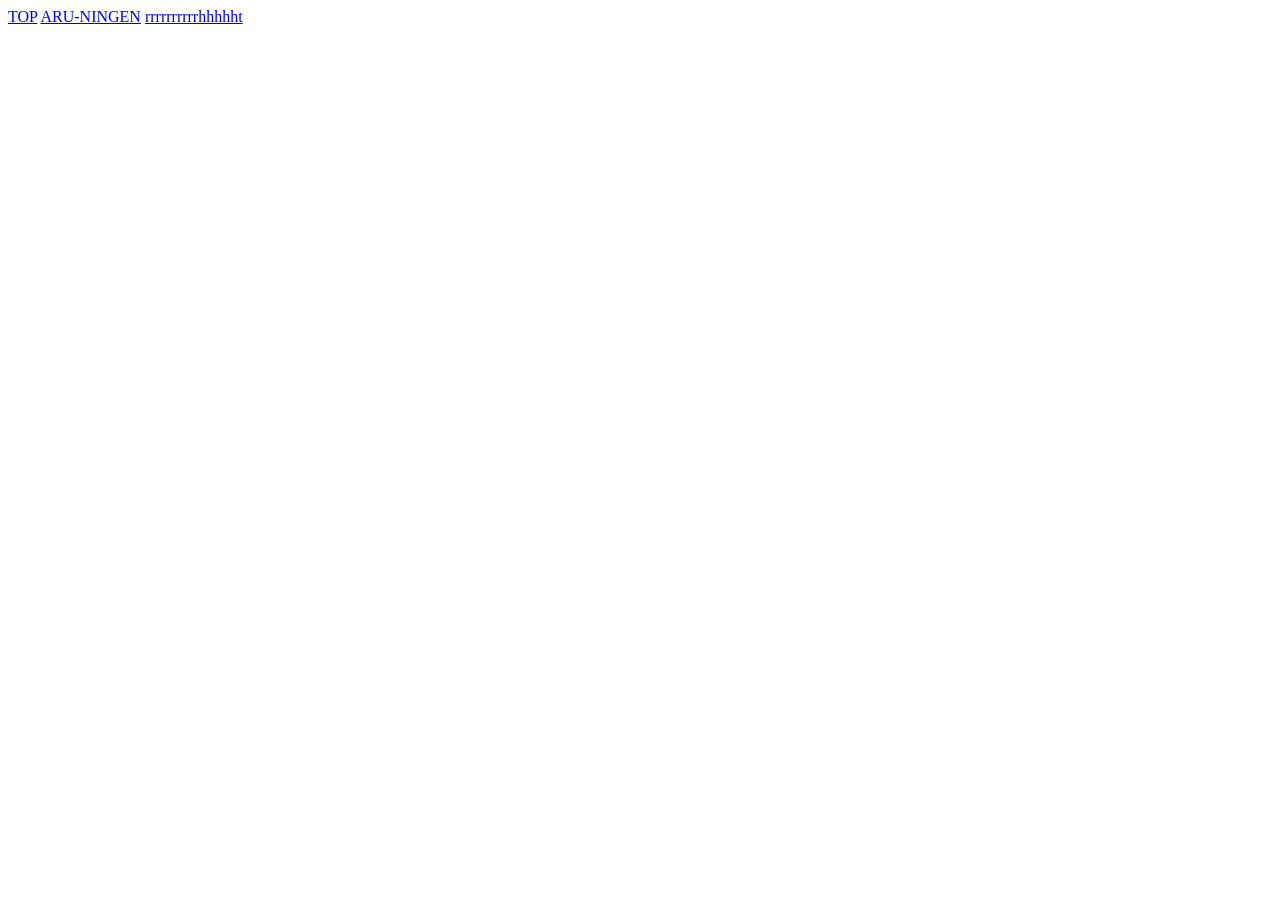
==== index.html @ 3664ab16 "#1 index.htmlを作成" ====
<!DOCTYPE html>
<html lang="ja">
  <nav class="tab-bar">
    <a href="index.html" class="tab active" target="_blank" rel="noopener">TOP</a>
    <a href="ARU-NINGEN.html" class="tab" target="_blank" rel="noopener">ARU-NINGEN</a>
    <a href="rrrrrrrrrrhhhhht.html" class="tab" target="_blank" rel="noopener">rrrrrrrrrrhhhhht</a>
  </nav>
</html>
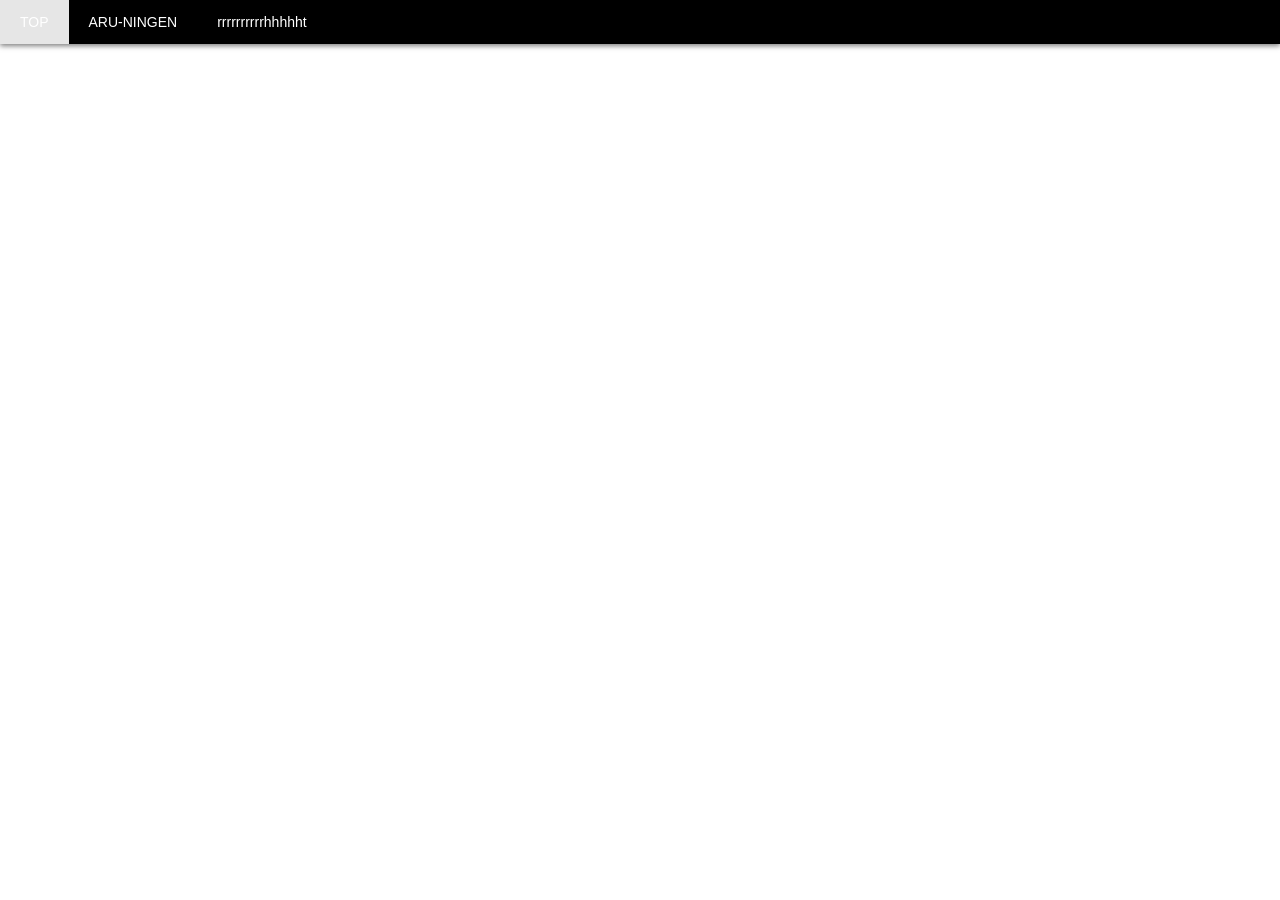
==== commit 8f64d005: "#2 CSSを読み込み" ====
--- a/index.html
+++ b/index.html
@@ -1,5 +1,8 @@
 <!DOCTYPE html>
 <html lang="ja">
+  <head>
+    <link rel="stylesheet" href="style.css">
+  </head>
   <nav class="tab-bar">
     <a href="index.html" class="tab active" target="_blank" rel="noopener">TOP</a>
     <a href="ARU-NINGEN.html" class="tab" target="_blank" rel="noopener">ARU-NINGEN</a>
--- a/style.css
+++ b/style.css
@@ -0,0 +1,26 @@
+.tab-bar {
+  display: flex;
+  background-color: #000000;
+  width: 100%;
+  position: fixed;
+  top: 0;
+  left: 0;
+  box-shadow: 0 2px 5px rgba(0,0,0,0.5);
+}
+
+.tab {
+  color: #ffffff;
+  padding: 14px 20px;
+  text-decoration: none;
+  font-family: "Tsukushi B Round Gothic", "Hiragino Kaku Gothic ProN", "Hiragino Kaku Gothic Pro", sans-serif;
+  font-size: 14px;
+  transition: background-color 0.5s;
+}
+
+.tab:hover {
+  background-color: #bfbfbf;
+}
+
+.tab.active {
+  background-color: #e6e6e6;
+}
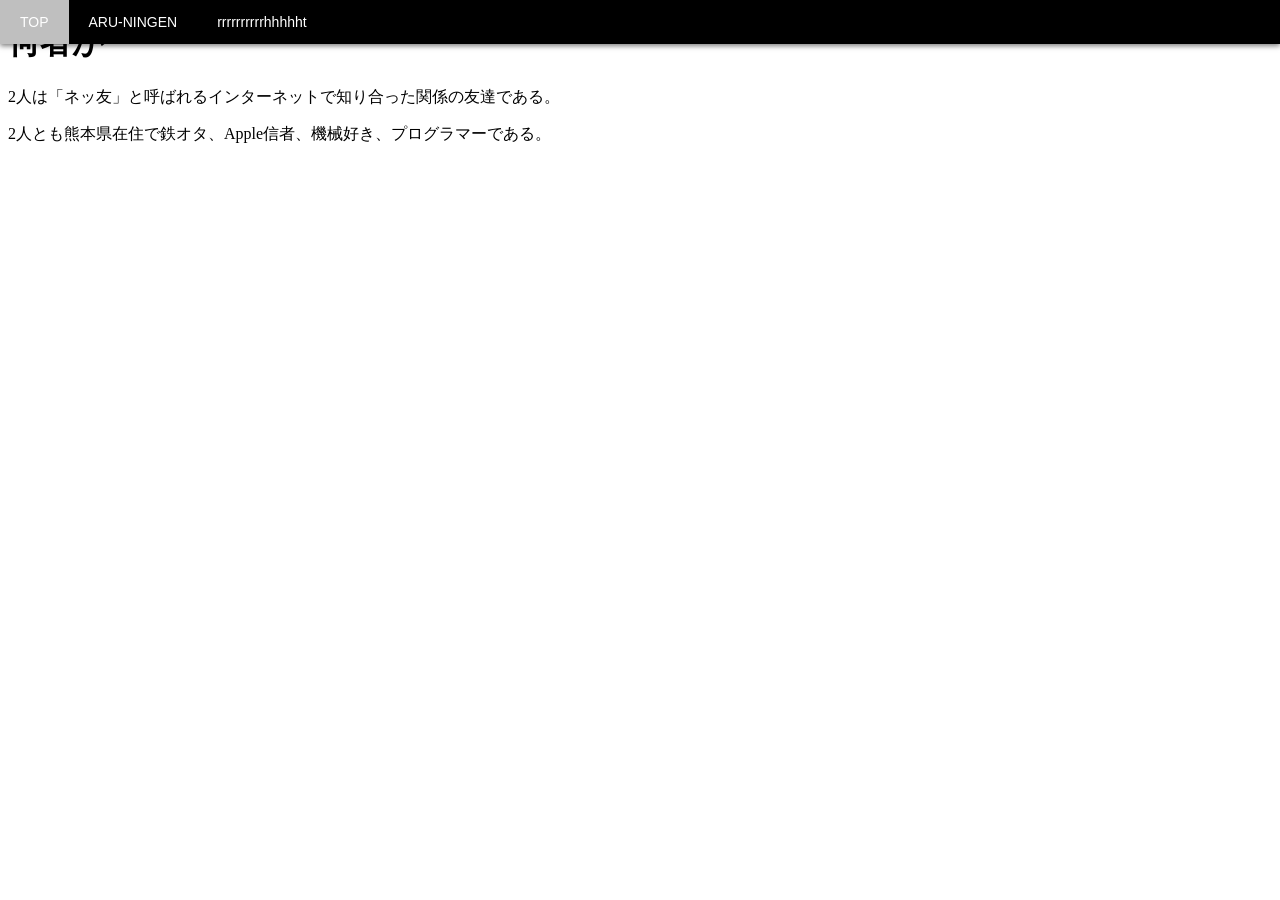
==== commit 1dbdfc08: "#3 説明を追加" ====
--- a/index.html
+++ b/index.html
@@ -8,4 +8,13 @@
     <a href="ARU-NINGEN.html" class="tab" target="_blank" rel="noopener">ARU-NINGEN</a>
     <a href="rrrrrrrrrrhhhhht.html" class="tab" target="_blank" rel="noopener">rrrrrrrrrrhhhhht</a>
   </nav>
+  <h1>
+    何者か
+  </h1>
+  <p>
+    2人は「ネッ友」と呼ばれるインターネットで知り合った関係の友達である。
+  </p>
+  <p>
+    2人とも熊本県在住で鉄オタ、Apple信者、機械好き、プログラマーである。
+  </p>
 </html>
--- a/style.css
+++ b/style.css
@@ -18,9 +18,9 @@
 }
 
 .tab:hover {
-  background-color: #bfbfbf;
+  background-color: #404040;
 }
 
 .tab.active {
-  background-color: #e6e6e6;
+  background-color: #bfbfbf;
 }
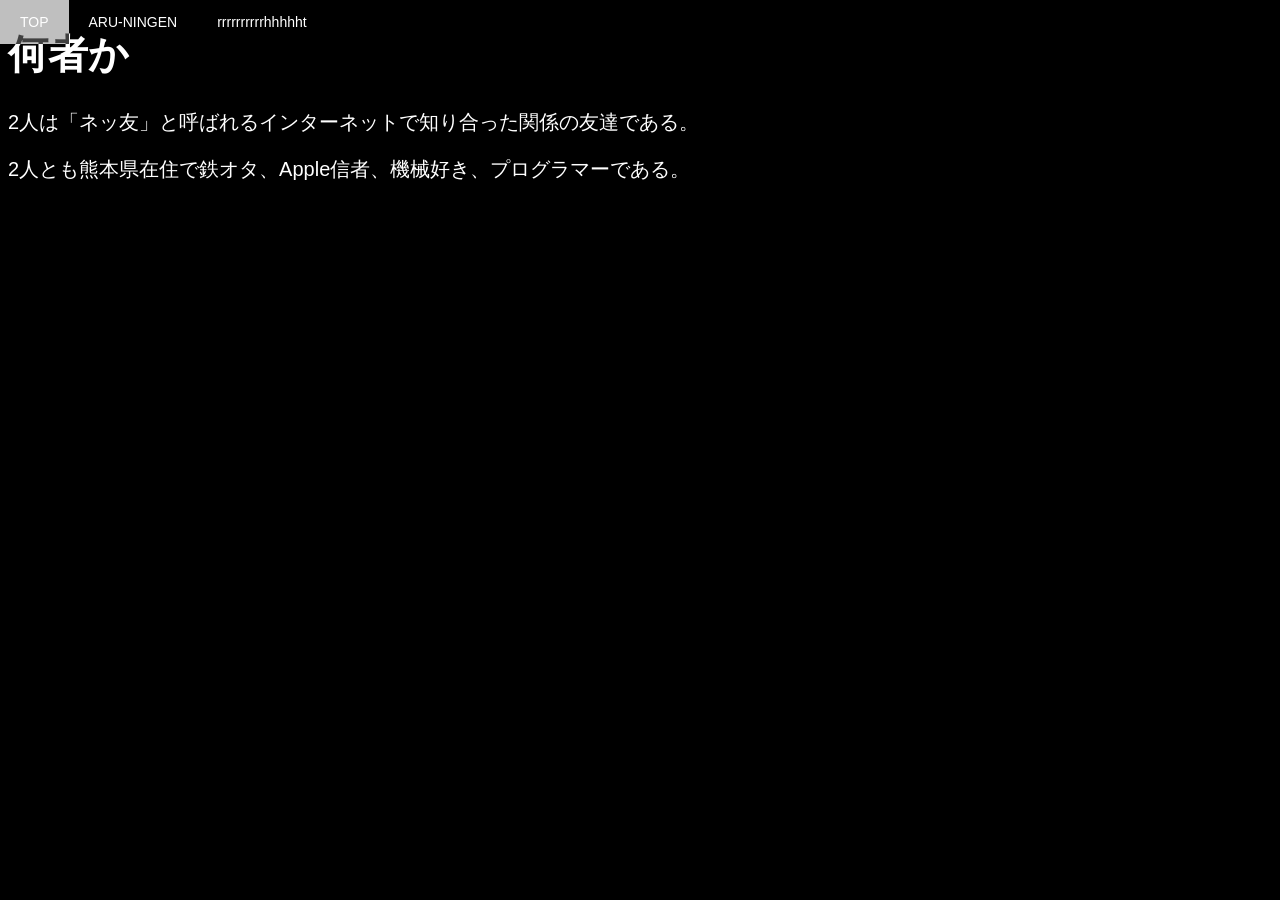
==== commit 88a41ab9: "#4 細かな修正と改善" ====
--- a/index.html
+++ b/index.html
@@ -9,6 +9,9 @@
     <a href="rrrrrrrrrrhhhhht.html" class="tab" target="_blank" rel="noopener">rrrrrrrrrrhhhhht</a>
   </nav>
   <h1>
+
+  </h1>
+  <h1>
     何者か
   </h1>
   <p>
--- a/style.css
+++ b/style.css
@@ -24,3 +24,24 @@
 .tab.active {
   background-color: #bfbfbf;
 }
+
+body {
+  background-color: #000000
+}
+
+h1 {
+  color: #ffffff;
+  font-size: 30pt;
+  font-family: "Tsukushi B Round Gothic", "Hiragino Kaku Gothic ProN", "Hiragino Kaku Gothic Pro", sans-serif;
+  font-weight: 600;
+  mix-blend-mode: difference;
+}
+
+p {
+  color: #ffffff;
+  font-size: 15pt;
+  font-family: "Tsukushi B Round Gothic", "Hiragino Kaku Gothic ProN", "Hiragino Kaku Gothic Pro", sans-serif;
+  font-weight: 500;
+  mix-blend-mode: difference;
+}
+
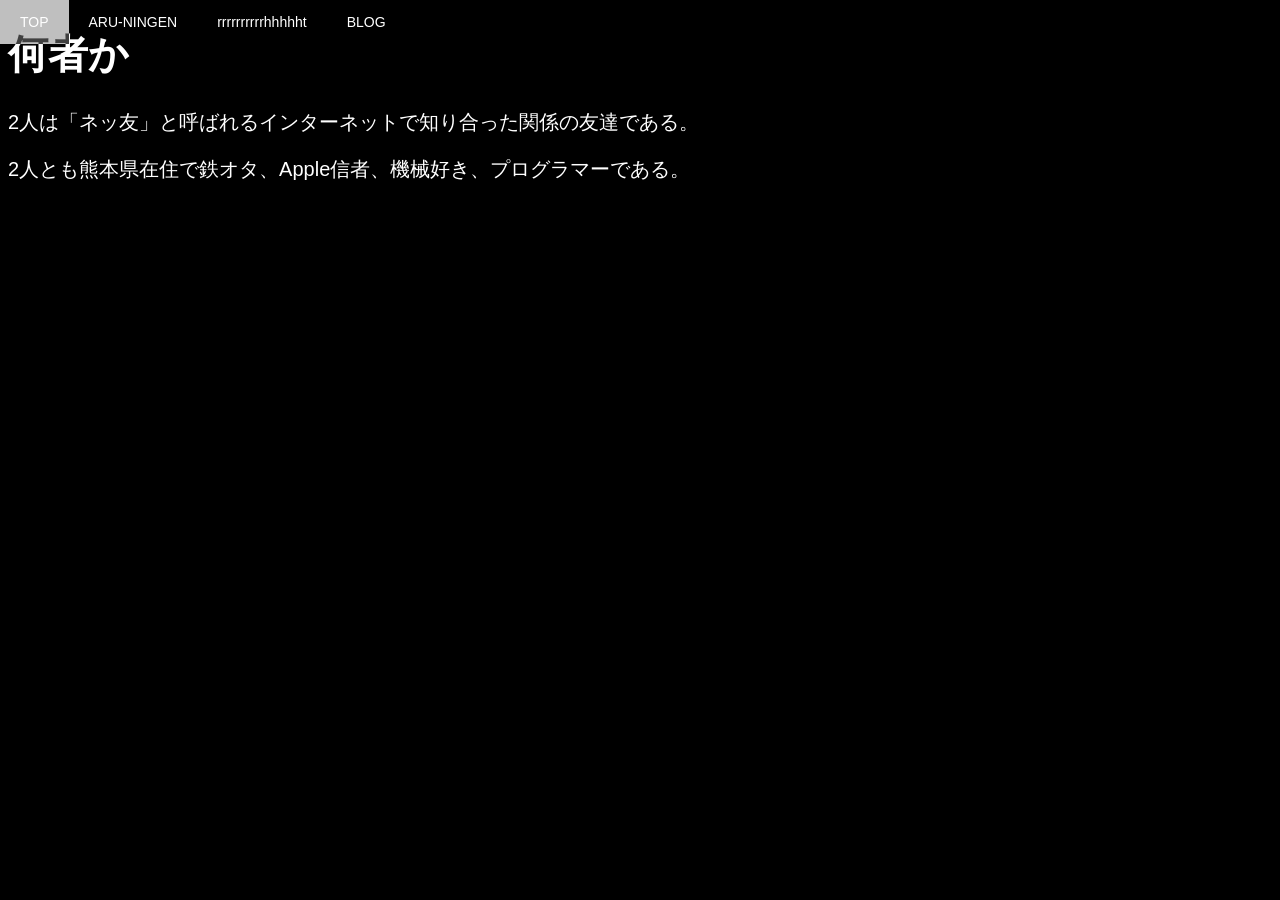
==== commit 1678740b: "#5 タブバーの追加" ====
--- a/index.html
+++ b/index.html
@@ -7,6 +7,7 @@
     <a href="index.html" class="tab active" target="_blank" rel="noopener">TOP</a>
     <a href="ARU-NINGEN.html" class="tab" target="_blank" rel="noopener">ARU-NINGEN</a>
     <a href="rrrrrrrrrrhhhhht.html" class="tab" target="_blank" rel="noopener">rrrrrrrrrrhhhhht</a>
+    <a href="blog.html" class="tab" target="_blank" rel="noopener">BLOG</a>
   </nav>
   <h1>
 
--- a/style.css
+++ b/style.css
@@ -37,6 +37,14 @@
   mix-blend-mode: difference;
 }
 
+h2 {
+  color: #ffffff;
+  font-size: 25pt;
+  font-family: "Tsukushi B Round Gothic", "Hiragino Kaku Gothic ProN", "Hiragino Kaku Gothic Pro", sans-serif;
+  font-weight: 600;
+  mix-blend-mode: difference;
+}
+
 p {
   color: #ffffff;
   font-size: 15pt;
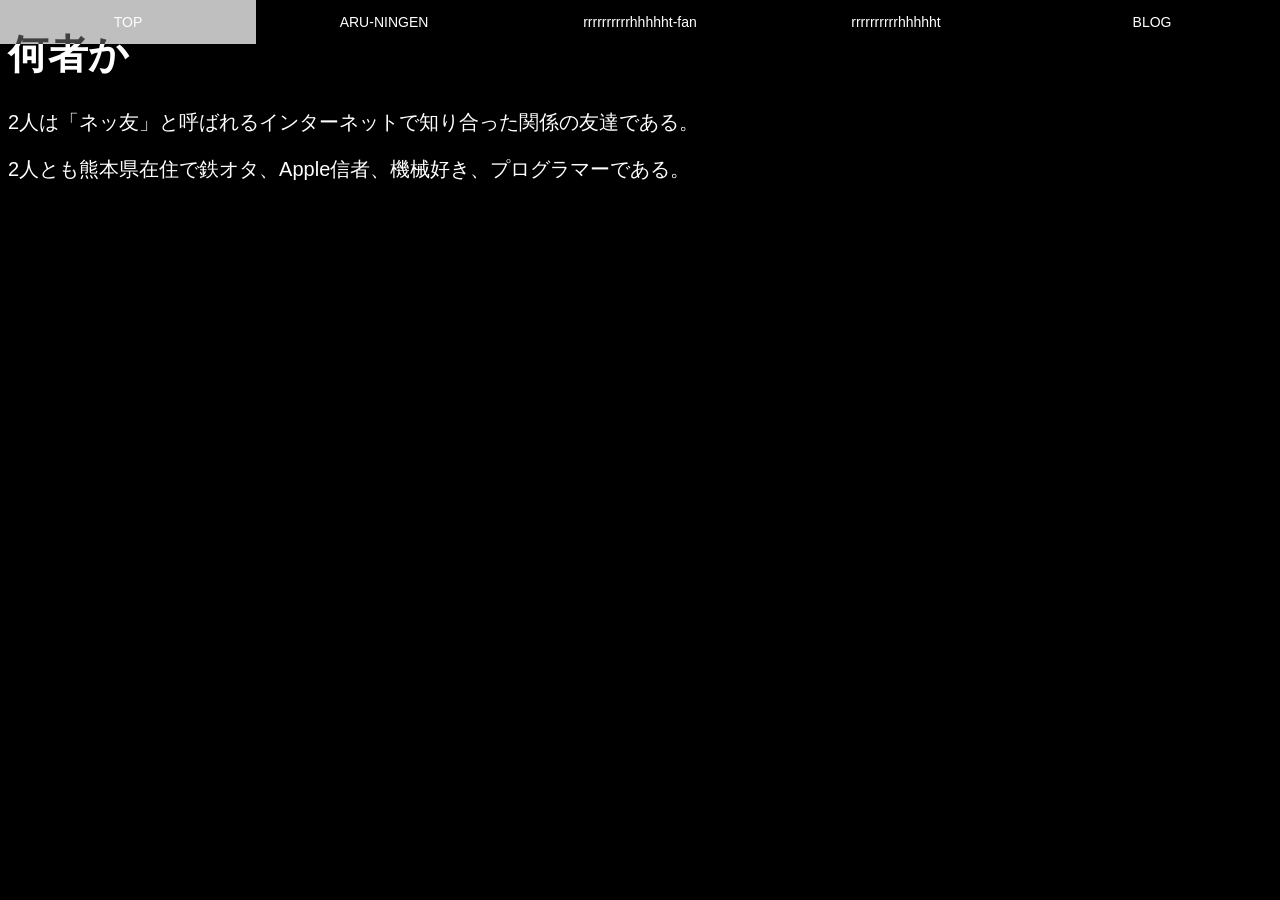
==== commit 1b37d06f: "#8 Add new tab for rrrrrrrrrrhhhhht-fan" ====
--- a/index.html
+++ b/index.html
@@ -3,12 +3,17 @@
   <head>
     <link rel="stylesheet" href="style.css">
   </head>
+  <script src=style-css.js></script>
   <nav class="tab-bar">
     <a href="index.html" class="tab active" target="_blank" rel="noopener">TOP</a>
     <a href="ARU-NINGEN.html" class="tab" target="_blank" rel="noopener">ARU-NINGEN</a>
+    <a href="rrrrrrrrrrhhhhht-fan.html" class="tab" target="_blank" rel="noopener">rrrrrrrrrrhhhhht-fan</a>
     <a href="rrrrrrrrrrhhhhht.html" class="tab" target="_blank" rel="noopener">rrrrrrrrrrhhhhht</a>
     <a href="blog.html" class="tab" target="_blank" rel="noopener">BLOG</a>
   </nav>
+  <title>
+    TOP - ARU-NINGENとrrrrrrrrrrhhhhhtのホームページ
+  </title>
   <h1>
 
   </h1>
--- a/style.css
+++ b/style.css
@@ -6,15 +6,20 @@
   top: 0;
   left: 0;
   box-shadow: 0 2px 5px rgba(0,0,0,0.5);
+  width:100vw;
+  height:auto;
 }
 
 .tab {
   color: #ffffff;
   padding: 14px 20px;
   text-decoration: none;
-  font-family: "Tsukushi B Round Gothic", "Hiragino Kaku Gothic ProN", "Hiragino Kaku Gothic Pro", sans-serif;
+  font-family: -apple-system, "Tsukushi B Round Gothic", "Hiragino Kaku Gothic ProN", "Hiragino Kaku Gothic Pro", sans-serif;
   font-size: 14px;
   transition: background-color 0.5s;
+  width: 25vw;
+  height:auto;
+  text-align: center;
 }
 
 .tab:hover {
@@ -23,6 +28,9 @@
 
 .tab.active {
   background-color: #bfbfbf;
+  width: 25vw;
+  height: auto;
+  text-align: center;
 }
 
 body {
@@ -32,24 +40,35 @@
 h1 {
   color: #ffffff;
   font-size: 30pt;
-  font-family: "Tsukushi B Round Gothic", "Hiragino Kaku Gothic ProN", "Hiragino Kaku Gothic Pro", sans-serif;
+  font-family: -apple-system, "Tsukushi B Round Gothic", "Hiragino Kaku Gothic ProN", "Hiragino Kaku Gothic Pro", sans-serif;
   font-weight: 600;
   mix-blend-mode: difference;
+  text-decoration: none;
 }
 
 h2 {
   color: #ffffff;
   font-size: 25pt;
-  font-family: "Tsukushi B Round Gothic", "Hiragino Kaku Gothic ProN", "Hiragino Kaku Gothic Pro", sans-serif;
+  font-family: -apple-system, "Tsukushi B Round Gothic", "Hiragino Kaku Gothic ProN", "Hiragino Kaku Gothic Pro", sans-serif;
   font-weight: 600;
   mix-blend-mode: difference;
+  text-decoration: none;
+}
+
+h3 {
+  color: #ffffff;
+  font-size: 22.5pt;
+  font-family: -apple-system, "Tsukushi B Round Gothic", "Hiragino Kaku Gothic ProN", "Hiragino Kaku Gothic Pro", sans-serif;
+  font-weight: 500;
+  mix-blend-mode: difference;
+  text-decoration: none;
 }
 
 p {
   color: #ffffff;
   font-size: 15pt;
-  font-family: "Tsukushi B Round Gothic", "Hiragino Kaku Gothic ProN", "Hiragino Kaku Gothic Pro", sans-serif;
+  font-family: -apple-system, "Tsukushi B Round Gothic", "Hiragino Kaku Gothic ProN", "Hiragino Kaku Gothic Pro", sans-serif;
   font-weight: 500;
   mix-blend-mode: difference;
+  text-decoration: none;
 }
-
